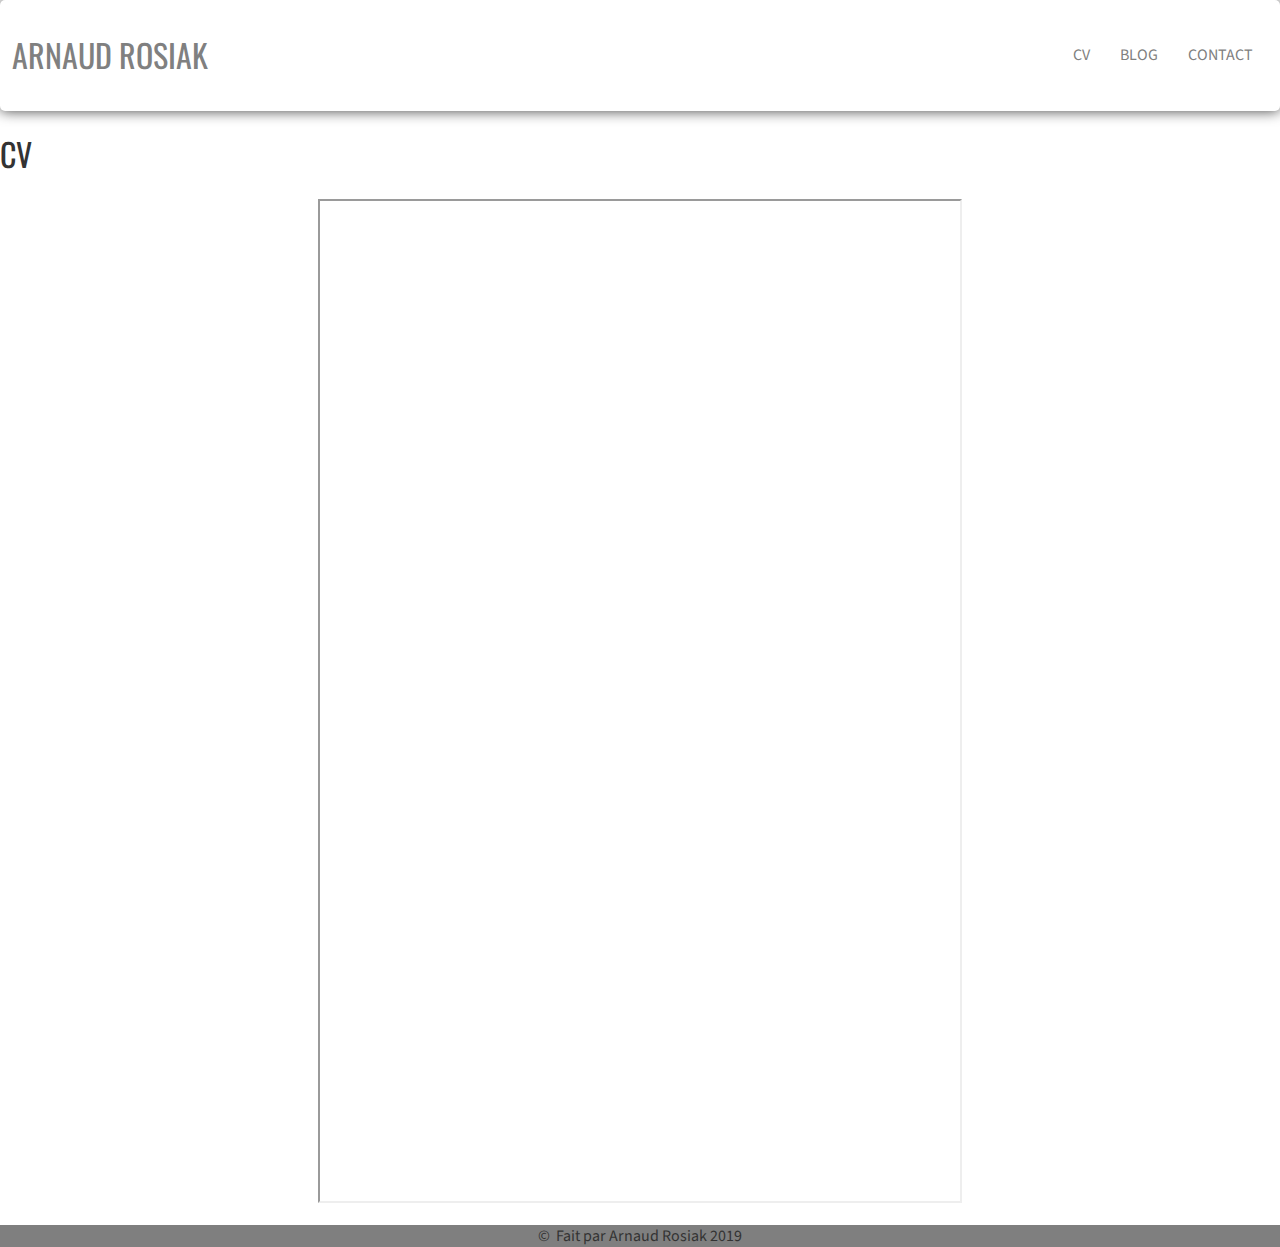
==== cv.html @ 3c487e3e "portfolio v1" ====
<!DOCTYPE html>
<html lang="en">
<head>
    <meta charset="UTF-8">
    <meta name="viewport" content="width=device-width, initial-scale=1.0">
    <meta http-equiv="X-UA-Compatible" content="ie=edge">
    <link rel="stylesheet" type="text/css" href="static/css/style.css">
    <title>Portfolio Arnaud Rosiak</title>

</head>
<body>
    <header class="header">
        <h1 class="header__brand"> <a href="index.html" class="brand"> Arnaud Rosiak</a> </h1>
        <nav class="header__navbar">
            <ul class="header__navbar__list">
                <li class="header__navbar__list__item"><a href="cv.html" class="header__navbar__list__item__link">CV</a></li>
                <li class="header__navbar__list__item"><a href="https://pratiquerpython.fr" class="header__navbar__list__item__link">Blog</a></li>
                <li class="header__navbar__list__item"><a href="https://pratiquerpython.fr/contact" class="header__navbar__list__item__link">Contact</a></li>
            </ul>
        </nav>
    </header>
    <main>
        <h1>CV</h1>
        <div class="cv_zone">
        <iframe src="static/images/CV1.pdf"></iframe>
        </div>
    </main>
    <footer>
        <p>&copy&nbsp Fait par Arnaud Rosiak 2019</p>
    </footer>
</body>
</html>
---- static/css/style.css ----
@import url("https://fonts.googleapis.com/css?family=Source+Sans+Pro");
@import url("https://fonts.googleapis.com/css?family=Oswald");
ol, ul {
  line-height: 1.5em;
  padding-left: 0;
  list-style-position: outside;
  margin: 0;
  padding: 0;
}

li li {
  margin-right: 1em;
}

li {
  margin: 0.5em 0;
}

.list-default {
  list-style-type: circle;
}

.list-square {
  list-style-type: square;
}

.list {
  list-style-type: none;
  margin: 0;
  padding: 0;
}

html {
  font-size: 0.625em;
  font-size: calc(1em * .625);
}

body {
  font-family: "Source Sans Pro";
  font-size: 1.6rem;
  font-weight: 400;
  font-kerning: normal;
  text-align: left;
  color: #333;
  line-height: 1.4em;
}
@media (max-width: 900px) {
  body {
    font-size: 2rem;
  }
}

h1 {
  font-size: 2em;
  line-height: 1.4em;
}

h2 {
  font-size: 1.6em;
  line-height: 1.4em;
}

h1, h2, h3 {
  font-family: "Oswald";
  text-transform: uppercase;
  font-weight: 400;
}

p + p {
  text-indent: 1em;
}

.uppercase {
  letter-spacing: 0.1em;
}

small {
  font-weight: lighter;
  font-size: 0.6em;
  color: #888;
}

.small {
  font-weight: lighter;
  font-size: 0.6em;
  color: #888;
}

article p:first-of-type:first-letter {
  font-size: 4.65em;
  padding: 0 0.1em 0 0;
  margin: 0;
  float: left;
  line-height: 0.9;
}

.left {
  text-align: left;
}

.justify {
  text-align: justify;
}

.right {
  text-align: right;
}

.center {
  text-align: center;
}

.uppercase {
  text-transform: uppercase;
}

.lowercase {
  text-transform: lowercase;
}

mark {
  background-color: yellow;
  color: black;
}

ins {
  text-decoration: underline;
}

del {
  text-decoration: line-through;
}

u {
  text-decoration: underline;
}

strong {
  font-weight: bold;
}

em {
  font-style: italic;
}

a {
  line-height: 1.5em;
}

blockquote {
  line-height: 1.5em;
}

pre, code {
  line-height: 1.5em;
}

small {
  line-height: 1.5em;
}

a {
  color: grey;
}

.header {
  display: flex;
  padding: 6px 12px;
  align-items: center;
  list-style: none;
  flex-direction: row;
  justify-content: space-between;
  -webkit-box-shadow: 0px 0px 14px 0px rgba(0, 0, 0, 0.75);
  -moz-box-shadow: 0px 0px 14px 0px rgba(0, 0, 0, 0.75);
  box-shadow: 0px 0px 14px 0px rgba(0, 0, 0, 0.75);
  -webkit-border-radius: 5px;
  -moz-border-radius: 5px;
  border-radius: 5px;
}
@media (max-width: 599px) {
  .header {
    flex-direction: column;
  }
}
.header__brand {
  padding: 4px 0;
}
.header__navbar__list {
  display: flex;
  flex: 1;
  justify-content: flex-end;
  padding: 0;
  list-style: none;
  text-decoration: none;
  flex-direction: row;
}
@media (max-width: 599px) {
  .header__navbar__list {
    flex-direction: column;
    justify-content: space-around;
  }
}
.header__navbar__list__item {
  text-align: center;
}
.header__navbar__list__item__link {
  text-decoration: none;
  text-transform: uppercase;
  padding: 10px 15px;
}

.projects {
  display: grid;
  grid-template-columns: repeat(auto-fill, minmax(300px, 1fr));
  grid-gap: 30px;
  width: 80%;
  margin: auto;
  grid-auto-rows: minmax(200px, auto);
}

footer {
  text-align: center;
  background: rgba(0, 0, 0, 0.5);
  width: 100%;
}

html, body {
  height: 100%;
  margin: 0;
}

.container-descr-project {
  width: 40%;
  margin: auto;
}
@media (max-width: 599px) {
  .container-descr-project {
    width: 80%;
  }
}

.project {
  border: 1px solid black;
  position: relative;
}
.project__img {
  max-width: 100%;
  max-height: 100%;
  height: auto;
  margin: auto;
  position: absolute;
  top: 0;
  bottom: 0;
  left: 0;
  right: 0;
}
.project:hover {
  box-shadow: 0 10px 20px rgba(0, 0, 0, 0.8);
  transition: box-shadow 0.3s ease-in-out;
}

.title_projects {
  text-align: center;
}

.project_descr {
  position: absolute;
  bottom: 0;
  padding: 10px;
  background-color: rgba(0, 0, 0, 0.8);
  color: white;
  font-size: 1.6rem;
  margin: 0;
  width: 100%;
  box-sizing: border-box;
  justify-content: flex-start;
}

.fill-div {
  display: block;
  position: absolute;
  top: 0;
  left: 0;
  width: 100%;
  height: 100%;
  text-decoration: none;
  z-index: 10;
  opacity: 0;
}

iframe {
  width: 50%;
  height: 1000px;
}
@media (max-width: 1200px) {
  iframe {
    height: 700px;
  }
}
@media (max-width: 900px) {
  iframe {
    height: 600px;
  }
}
@media (max-width: 599px) {
  iframe {
    height: 400px;
  }
}

.cv_zone {
  width: 100%;
  margin: auto;
  text-align: center;
}

.container-movitech-img .img-movitech {
  max-width: 100%;
  height: auto;
}

.brand {
  text-decoration: none;
}

/*# sourceMappingURL=style.css.map */
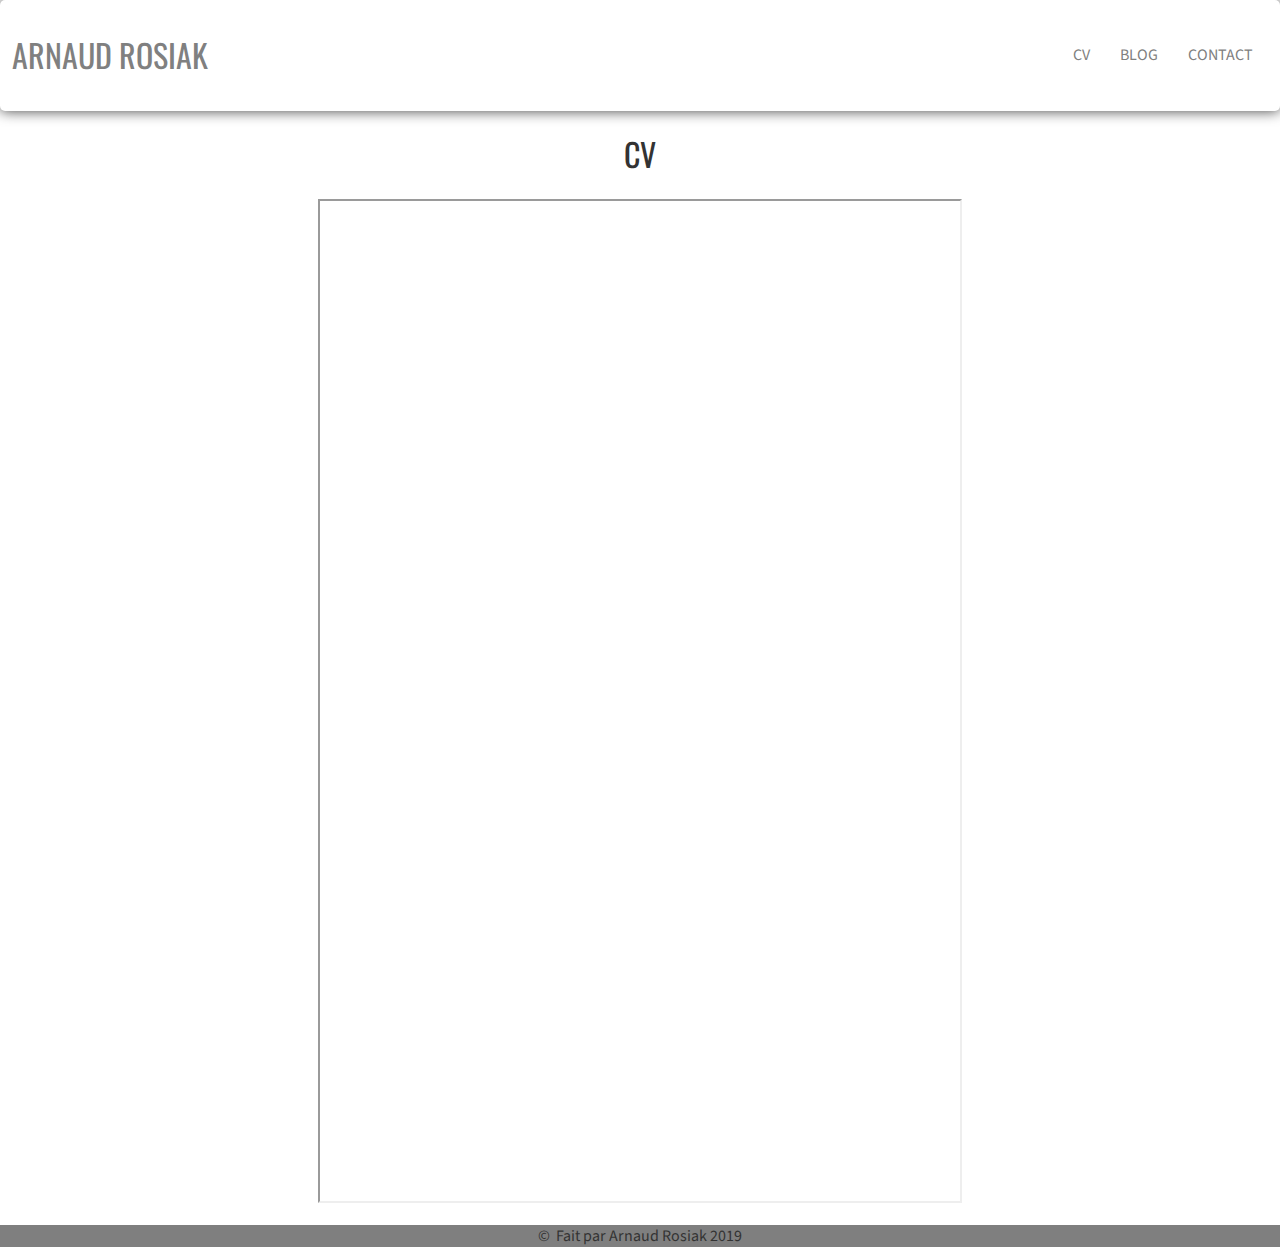
==== commit 383cf410: "minor change" ====
--- a/cv.html
+++ b/cv.html
@@ -20,7 +20,7 @@
         </nav>
     </header>
     <main>
-        <h1>CV</h1>
+        <h1 class="title_projects">CV</h1>
         <div class="cv_zone">
         <iframe src="static/images/CV1.pdf"></iframe>
         </div>
